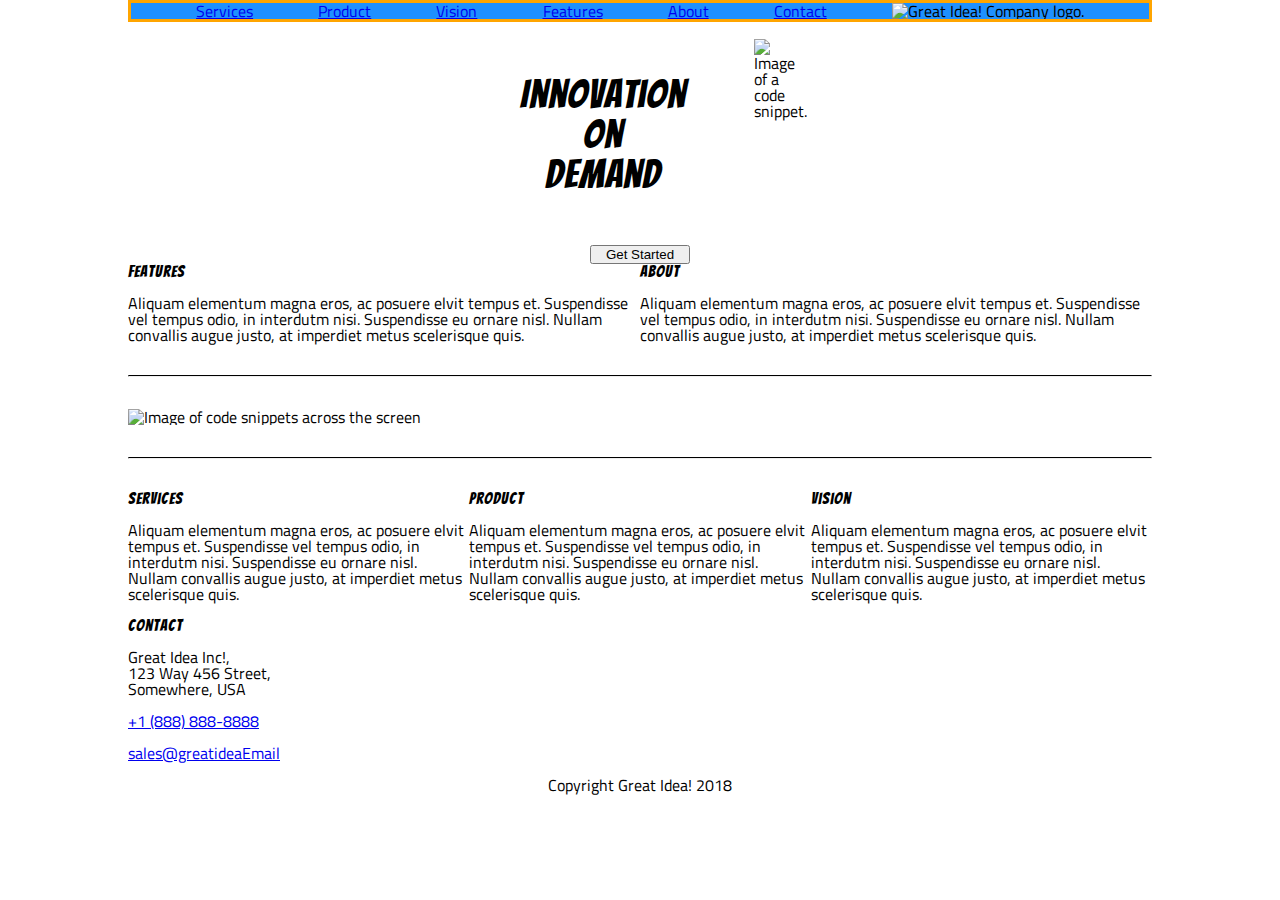
==== great-idea/index.html @ 6e153297 "index file with flexbox" ====
<!doctype html>

<html lang="en">
<head>
  <meta charset="utf-8">

  <title>Great Idea!</title>

  <link href="https://fonts.googleapis.com/css?family=Bangers|Titillium+Web" rel="stylesheet">
  <link rel="stylesheet" href="css/index.css">

  <!--[if lt IE 9]>
    <script src="https://cdnjs.cloudflare.com/ajax/libs/html5shiv/3.7.3/html5shiv.js"></script>
  <![endif]-->
</head>
<body>
  <header>
    <!-- 000 NAVIGATION  x --> 
    <nav class="nav"> 
        <a class="navbar" href="#">Services</a>
        <a class="navbar" href="#">Product</a>
        <a class="navbar" href="#">Vision</a>
        <a class="navbar" href="#">Features</a>
        <a class="navbar" href="#">About</a>
        <a class="navbar" href="#">Contact</a>
        <img class="logo" src="img/logo.png" alt="Great Idea! Company logo." ahref="??">
      </nav>
    <!-- 001 x -->
    <section class ="parent">
      <div class="main">
        <h1>Innovation<br>On<br>Demand</h1>
        <img src="img/header-img.png" alt="Image of a code snippet.">
      </div>
    </section>
    <button ahref="??">Get Started</button>
  </header>

  <!-- 002 TOP COPY-->
  <section class="top">
    <div>
      <h2>Features</h2>
      <p>Aliquam elementum magna eros, ac posuere elvit tempus et. Suspendisse vel tempus odio, in interdutm nisi. Suspendisse eu ornare nisl. Nullam convallis augue justo, at imperdiet metus scelerisque quis.</p>
    </div>
    <div>
      <h2>About</h2>
      <p>Aliquam elementum magna eros, ac posuere elvit tempus et. Suspendisse vel tempus odio, in interdutm nisi. Suspendisse eu ornare nisl. Nullam convallis augue justo, at imperdiet metus scelerisque quis.</p>
    </div>  
  </section> 

  <!-- 003 Mid Image-->

  <hr>
  <img class="middle-img" src="img/mid-page-accent.jpg" alt="Image of code snippets across the screen">
  <hr>

<!-- 004 BOTTOM COPY-->
  <section class="bottom">
      <div>
        <h2>Services</h2>
        <p>Aliquam elementum magna eros, ac posuere elvit tempus et. Suspendisse vel tempus odio, in interdutm nisi. Suspendisse eu ornare nisl. Nullam convallis augue justo, at imperdiet metus scelerisque quis.</p>
      </div>
      <div>
        <h2>Product</h2>
        <p>Aliquam elementum magna eros, ac posuere elvit tempus et. Suspendisse vel tempus odio, in interdutm nisi. Suspendisse eu ornare nisl. Nullam convallis augue justo, at imperdiet metus scelerisque quis.</p>
      </div>  
      <div>
        <h2>Vision</h2>
        <p>Aliquam elementum magna eros, ac posuere elvit tempus et. Suspendisse vel tempus odio, in interdutm nisi. Suspendisse eu ornare nisl. Nullam convallis augue justo, at imperdiet metus scelerisque quis.</p>
      </div>
    </section>
    <br>
    <section class="contact">
        <h2>Contact</h2>
        <address>Great Idea Inc!,<br> 123 Way 456 Street,<br>
        Somewhere, USA</address><br>
        <a href="tel: +1 (888) 888-8888">+1 (888) 888-8888</a>
        <br><br>
        <a href="mailto:sales@greatidea.io">sales@greatideaEmail</a>
        <br><br>
      </section>
      <footer>
        <p class="copyright">Copyright Great Idea! 2018</p>
      </footer>
  </body>
</html>
---- great-idea/css/index.css ----
/* http://meyerweb.com/eric/tools/css/reset/ 
   v2.0 | 20110126
   License: none (public domain)
*/

html, body, div, span, applet, object, iframe,
h1, h2, h3, h4, h5, h6, p, blockquote, pre,
a, abbr, acronym, address, big, cite, code,
del, dfn, em, img, ins, kbd, q, s, samp,
small, strike, strong, sub, sup, tt, var,
b, u, i, center,
dl, dt, dd, ol, ul, li,
fieldset, form, label, legend,
table, caption, tbody, tfoot, thead, tr, th, td,
article, aside, canvas, details, embed, 
figure, figcaption, footer, header, hgroup, 
menu, nav, output, ruby, section, summary,
time, mark, audio, video {
	margin: 0;
	padding: 0;
	border: 0;
	font-size: 100%;
	font: inherit;
	vertical-align: baseline;
}
/* HTML5 display-role reset for older browsers */
article, aside, details, figcaption, figure, 
footer, header, hgroup, menu, nav, section {
	display: block;
}
body {
	line-height: 1;
}
ol, ul {
	list-style: none;
}
blockquote, q {
	quotes: none;
}
blockquote:before, blockquote:after,
q:before, q:after {
	content: '';
	content: none;
}
table {
	border-collapse: collapse;
	border-spacing: 0;
}

/* Set every element's box-sizing to border-box */
* {
    box-sizing: border-box;
}

html, body {
    height: 100%;
    font-family: 'Titillium Web', sans-serif;
}

h1, h2, h3, h4, h5 {
    font-family: 'Bangers', cursive;
    letter-spacing: 1px;
    margin-bottom: 15px;
}

/* Copy and paste your work from yesterday here and start to refactor into flexbox */

*{
	box-sizing:border-box;
	padding:0;
	margin: 0;
 	max-width: 100%;
	/* border: 1px solid grey !important; */
  }

.nav {
	width: 100%;
	display: flex;
	justify-content: space-evenly; 
	background-color: dodgerblue;
	margin: 0 10px 0 0;
	border: 3px solid orange;
}

body {
	margin: 0 10%;
}

.parent {
	display: flex;
	justify-content: space-evenly;
	max-width: 100%;
}

.main {
	display: flex;
	justify-content: space-evenly;
}

.main h1 {
	font-size: 40px;
	text-align: center;
	margin: 15%;
	}

.main img{
	max-width: 40%;
	margin: 5%;
}

button{
	display: block;
	width: 100px;
	margin: 0 auto;
}

hr {
	display: block;
	height: 1px;
	border-top: 1px solid black;
	margin: 2em 0;
}
.top{
	display: flex;
	justify-content: space-around;
}

.bottom {
	display: flex;
	justify-content: space-around;
}

.copyright {
	text-align: center;
}
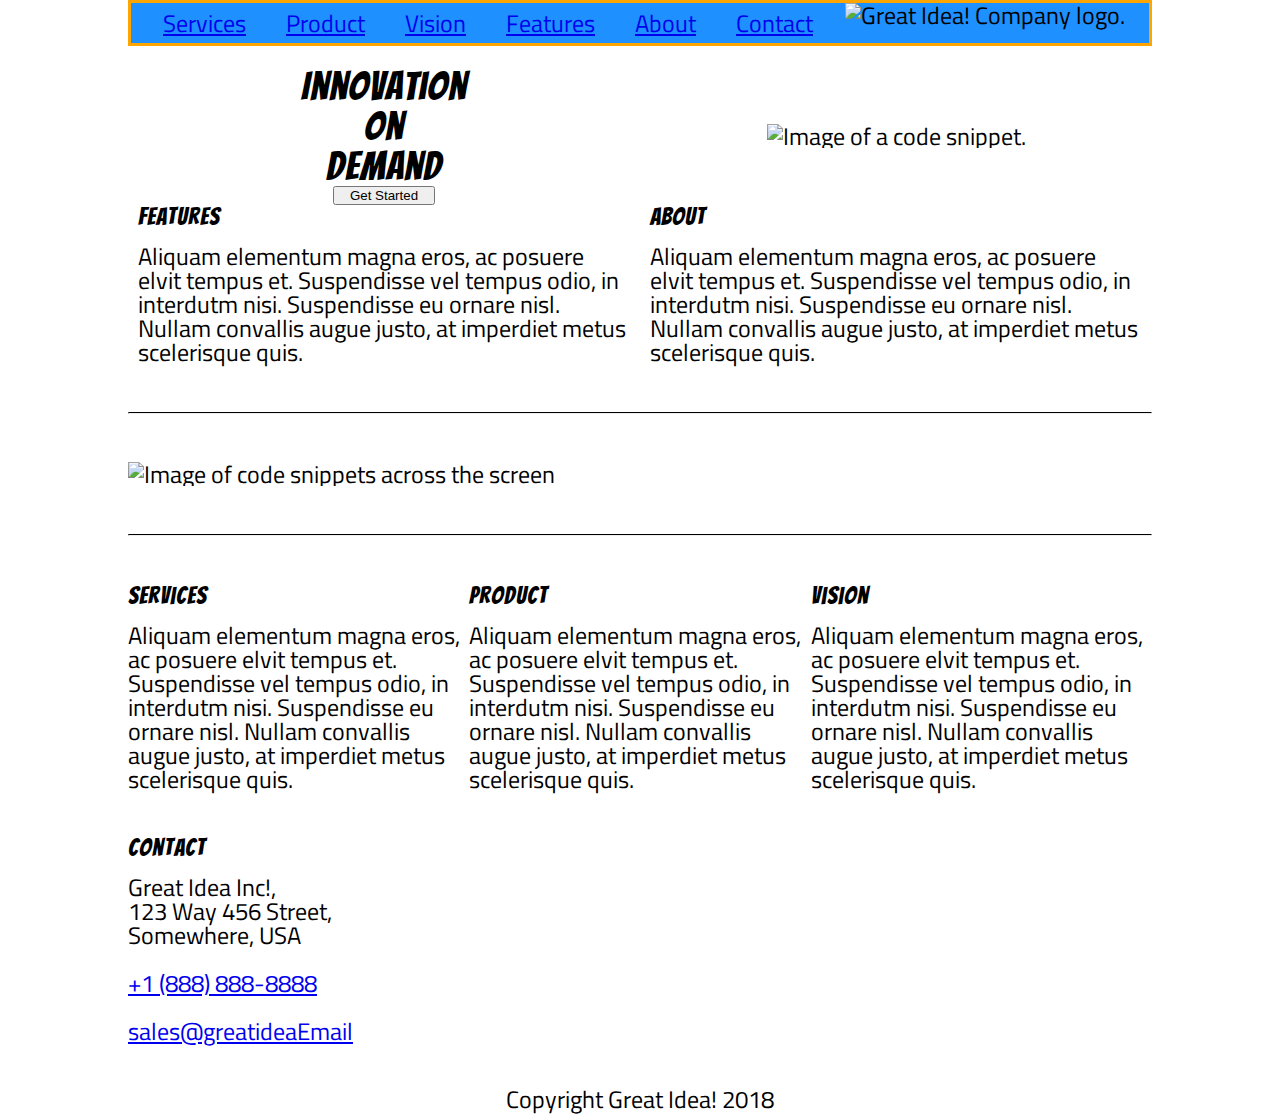
==== commit 8245840f: "service & index files updated (missing stretch)" ====
--- a/great-idea/index.html
+++ b/great-idea/index.html
@@ -17,7 +17,7 @@
   <header>
     <!-- 000 NAVIGATION  x --> 
     <nav class="nav"> 
-        <a class="navbar" href="#">Services</a>
+        <a class="navbar" href="/great-idea/services.html">Services</a>
         <a class="navbar" href="#">Product</a>
         <a class="navbar" href="#">Vision</a>
         <a class="navbar" href="#">Features</a>
@@ -29,10 +29,15 @@
     <section class ="parent">
       <div class="main">
         <h1>Innovation<br>On<br>Demand</h1>
+        <button ahref="??">Get Started</button>
+      </div>
+      <div class="main">
+
         <img src="img/header-img.png" alt="Image of a code snippet.">
       </div>
+      
+
     </section>
-    <button ahref="??">Get Started</button>
   </header>
 
   <!-- 002 TOP COPY-->
--- a/great-idea/css/index.css
+++ b/great-idea/css/index.css
@@ -81,37 +81,45 @@
 	margin: 0 10px 0 0;
 	border: 3px solid orange;
 }
+.navbar {
+	display: block-inline;
+	margin: 8px;
+}
 
 body {
 	margin: 0 10%;
+	font-size: 1.5em;
 }
 
 .parent {
 	display: flex;
+	justify-content: centery;
+	flex-wrap: wrap;
+}
+
+.main {
+	display: flex;
+	flex-direction: column;
 	justify-content: space-evenly;
-	max-width: 100%;
-}
-
-.main {
-	display: flex;
-	justify-content: space-evenly;
-}
+	width:50%;
+	margin: 2% 0 0% 0;
+	}
 
 .main h1 {
 	font-size: 40px;
 	text-align: center;
-	margin: 15%;
+	margin: 0 auto;
 	}
 
 .main img{
-	max-width: 40%;
-	margin: 5%;
+	max-width: 60%;
+	margin: 0 auto;
 }
 
 button{
 	display: block;
-	width: 100px;
-	margin: 0 auto;
+	width: 20%;
+	margin: 0% 0% 0% 40%;
 }
 
 hr {
@@ -123,6 +131,15 @@
 .top{
 	display: flex;
 	justify-content: space-around;
+	margin: 0 auto;
+}
+
+.top div{
+	margin:0 1%;
+}
+
+.middle-img{
+	width: 100%;
 }
 
 .bottom {
@@ -133,3 +150,95 @@
 .copyright {
 	text-align: center;
 }
+
+
+.contact {
+	margin: 2% 0;
+}
+
+/* Services Page CSS */
+
+
+.services_header {
+	width: 100%;
+	margin: 1% 0 0 0;
+}
+h1 {
+	font-size: 40px;
+}
+
+.intro {
+	margin: 0 0 1em 0;
+}
+.hr2 {
+	display: block;
+	height: 1px;
+	border-top: 1px solid black;
+	margin: 0 auto;
+}
+
+.service_grid {
+	display: flex;
+	flex-wrap: wrap;
+	justify-content: space-between;
+
+}
+
+.gridbox{
+	/* display: flex; */
+	border: 1px solid black;
+	background-color: lightgrey;
+	max-width: 48%;
+	margin: 4% 0 0 0;
+	padding: 2%;
+}
+
+.gridbox p {
+	margin: 4% 0;
+}
+
+.learnmore {
+	line-height: 1.5em;
+	width: 40%;
+	margin: 0 0;
+}
+
+.learnmore:hover{
+		box-shadow: 0 14px 28px
+	 rgba(0,0,0,0.25), 
+	 0 10px 10px 
+	 rgba(0,0,0,0.22);
+}
+
+
+.facts{
+	display: flex;
+	padding: 5%;
+}
+
+.facts img {
+	width: 40%;
+	margin:0 0 0 5%;
+}
+
+.facts ul {
+	padding-left: 5%;
+	list-style-type: square;
+}
+
+
+/* MEDIA QUIERIES */
+
+/* mobiles */
+ @media screen 
+  and (max-device-width: 450px) 
+  and (-webkit-min-device-pixel-ratio: 1) { 
+
+}
+
+
+/* tablets */
+@media screen 
+and (max-device-width: 768px) { 
+
+}
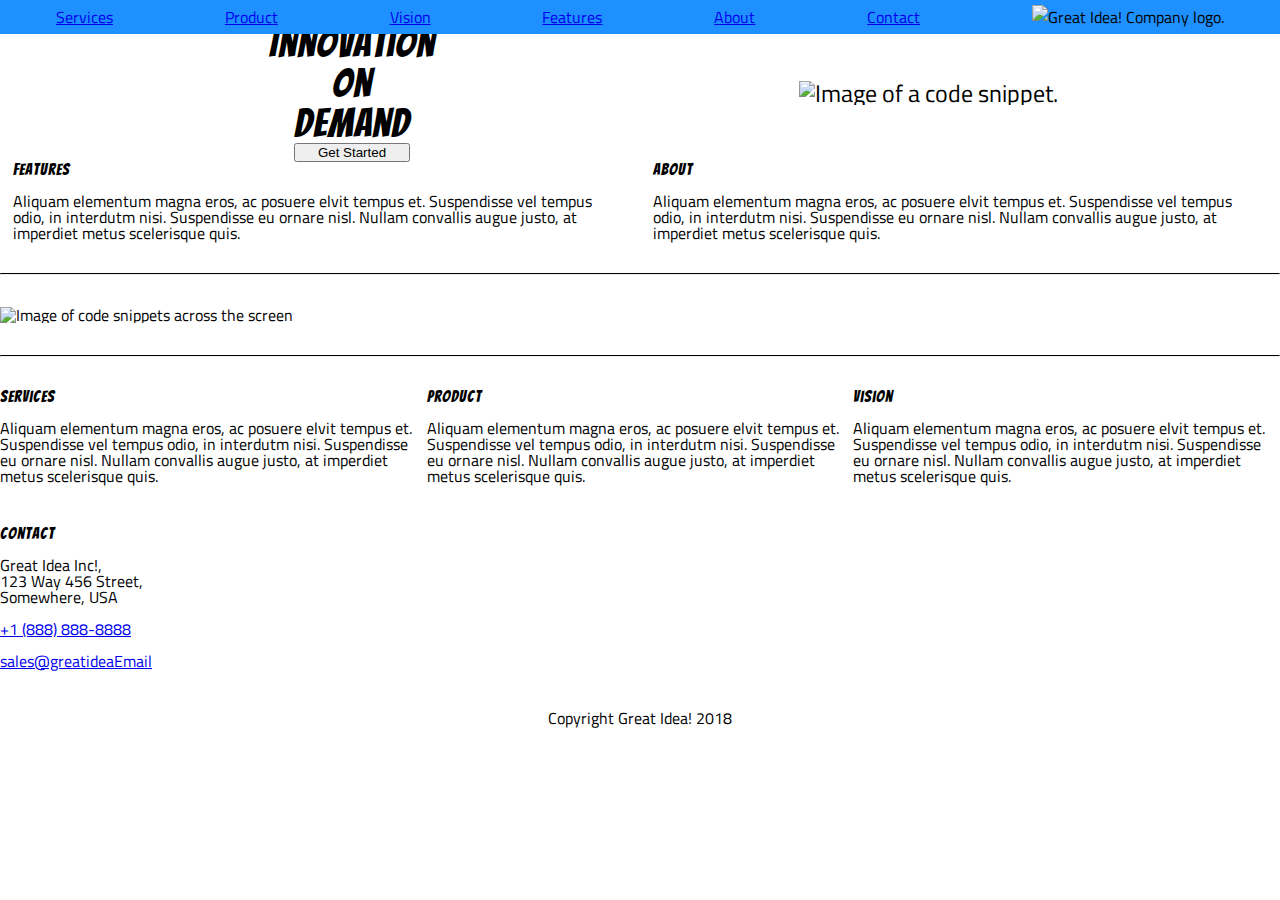
==== commit 7fef0ab3: "media quiery stretch goal" ====
--- a/great-idea/index.html
+++ b/great-idea/index.html
@@ -23,9 +23,10 @@
         <a class="navbar" href="#">Features</a>
         <a class="navbar" href="#">About</a>
         <a class="navbar" href="#">Contact</a>
-        <img class="logo" src="img/logo.png" alt="Great Idea! Company logo." ahref="??">
+        <img class="navbar"class="logo" src="img/logo.png" alt="Great Idea! Company logo." ahref="??">
       </nav>
     <!-- 001 x -->
+    <div class="container">
     <section class ="parent">
       <div class="main">
         <h1>Innovation<br>On<br>Demand</h1>
@@ -86,5 +87,6 @@
       <footer>
         <p class="copyright">Copyright Great Idea! 2018</p>
       </footer>
+    </div>
   </body>
 </html>--- a/great-idea/css/index.css
+++ b/great-idea/css/index.css
@@ -71,23 +71,23 @@
 	margin: 0;
  	max-width: 100%;
 	/* border: 1px solid grey !important; */
-  }
+}
 
 .nav {
-	width: 100%;
-	display: flex;
-	justify-content: space-evenly; 
+	width: 100% !important;
+	position: fixed;	
+	display: flex;
+	line-height: 1.5rem;
+	justify-content: space-around; 
 	background-color: dodgerblue;
-	margin: 0 10px 0 0;
-	border: 3px solid orange;
-}
+}
+
 .navbar {
-	display: block-inline;
-	margin: 8px;
-}
-
-body {
-	margin: 0 10%;
+	padding: .3rem 0;
+}
+
+.container {
+	margin: 0 5%;
 	font-size: 1.5em;
 }
 
@@ -161,8 +161,8 @@
 
 .services_header {
 	width: 100%;
-	margin: 1% 0 0 0;
-}
+}
+
 h1 {
 	font-size: 40px;
 }
@@ -181,15 +181,17 @@
 	display: flex;
 	flex-wrap: wrap;
 	justify-content: space-between;
+	max-width: 100%;
 
 }
 
 .gridbox{
 	/* display: flex; */
 	border: 1px solid black;
-	background-color: lightgrey;
-	max-width: 48%;
-	margin: 4% 0 0 0;
+	background-color: rgb(140, 174, 207);
+	flex-wrap: wrap;
+	max-width: 40%;
+	margin: 4% 5%;
 	padding: 2%;
 }
 
@@ -228,17 +230,184 @@
 
 
 /* MEDIA QUIERIES */
+/* service page */
 
 /* mobiles */
- @media screen 
-  and (max-device-width: 450px) 
-  and (-webkit-min-device-pixel-ratio: 1) { 
+ @media (max-width: 450px)  { 
+
+	.nav {
+		overflow: hidden;
+		padding: 10px 10px; /* Large padding which will shrink on scroll (using JS) */
+		flex-flow: row wrap;
+		transition: 0.4s; /* Adds a transition effect when the padding is decreased */
+		width: 100%;
+		top: 0; /* At the top */
+		z-index: 99;
+	}
+
+	.intro {
+		margin: 45% 0 5% 0;
+		text-align: center;
+	}
+
+	.logo {
+		width: 100%;
+	}
+	
+	.navbar {
+		width: 30%;
+		order: 1;
+		text-align: center;
+		font-size: .8rem;
+		margin: 0 auto;
+		color: white;
+	}
+
+	.services_header{
+		display: none;
+	}
+
+	hr {
+		display: none;
+	}
+
+	.service_grid {
+		flex-direction: column;
+		align-items: center;
+	}
+
+	.gridbox{
+		max-width: 80%;
+		background-color: rgb(140, 174, 207);
+
+	}
+
+	.facts {
+		flex-direction: column;
+		align-items: center;
+		background-image: url("/great-idea/img/services-info.png");
+		opacity: .3;
+	}
+	.facts div {
+		color:dodgerblue;
+		font-weight: bold;
+	}
+	.services_facts {
+		display: none;
+	}
+	
+	.copyright {
+		background-color: dodgerblue;
+	}
 
 }
 
 
 /* tablets */
-@media screen 
-and (max-device-width: 768px) { 
-
-}
+@media (min-width: 750px) and (max-width: 1079px) { 
+
+	.nav {
+		overflow: hidden;
+		padding: 10px 10px; /* Large padding which will shrink on scroll (using JS) */
+		flex-flow: row wrap;
+		transition: 0.4s; /* Adds a transition effect when the padding is decreased */
+		width: 100%;
+		top: 0; /* At the top */
+		z-index: 99;
+	}
+
+	.intro {
+		margin: 0% 0 5% 0;
+		text-align: center;
+	}
+
+	.navbar {
+		text-align: center;
+		font-size: .8rem;
+		margin: 0 auto;
+		color: white;
+	}
+
+	.service_grid {
+		justify-content: space-evenly;
+		margin: 2% 2%;
+	}
+
+	.gridbox{
+		max-width: 42%;
+		background-color: rgb(140, 174, 207);
+		margin: 2% 0%;
+
+	}
+
+	.facts {
+		
+	}
+	.facts div {
+		font-weight: bold;
+	}
+	
+	.copyright {
+		background-color: dodgerblue;
+	}
+
+}
+
+/* computers */
+/* @media (min-width: 1080px) { 
+
+	.intro {
+		margin: % 0 5% 0;
+		text-align: center;
+		font-size: 2em;
+	}
+
+	.logo {
+		width: 100%;
+	}
+	
+	.navbar {
+		width: 30%;
+		order: 1;
+		text-align: center;
+		font-size: .8rem;
+		margin: 0 auto;
+		color: white;
+	}
+
+	
+
+	hr {
+		display: none;
+	}
+
+	.service_grid {
+		flex-direction: column;
+		align-items: center;
+	}
+
+	.gridbox{
+		max-width: 80%;
+		background-color: rgb(140, 174, 207);
+
+	}
+
+	.facts {
+		flex-direction: column;
+		align-items: center;
+		background-image: url("/great-idea/img/services-info.png");
+		opacity: .3;
+	}
+	.facts div {
+		color:dodgerblue;
+		font-weight: bold;
+	}
+	.services_facts {
+		display: none;
+	}
+	
+	.copyright {
+		background-color: dodgerblue;
+	}
+
+} */
